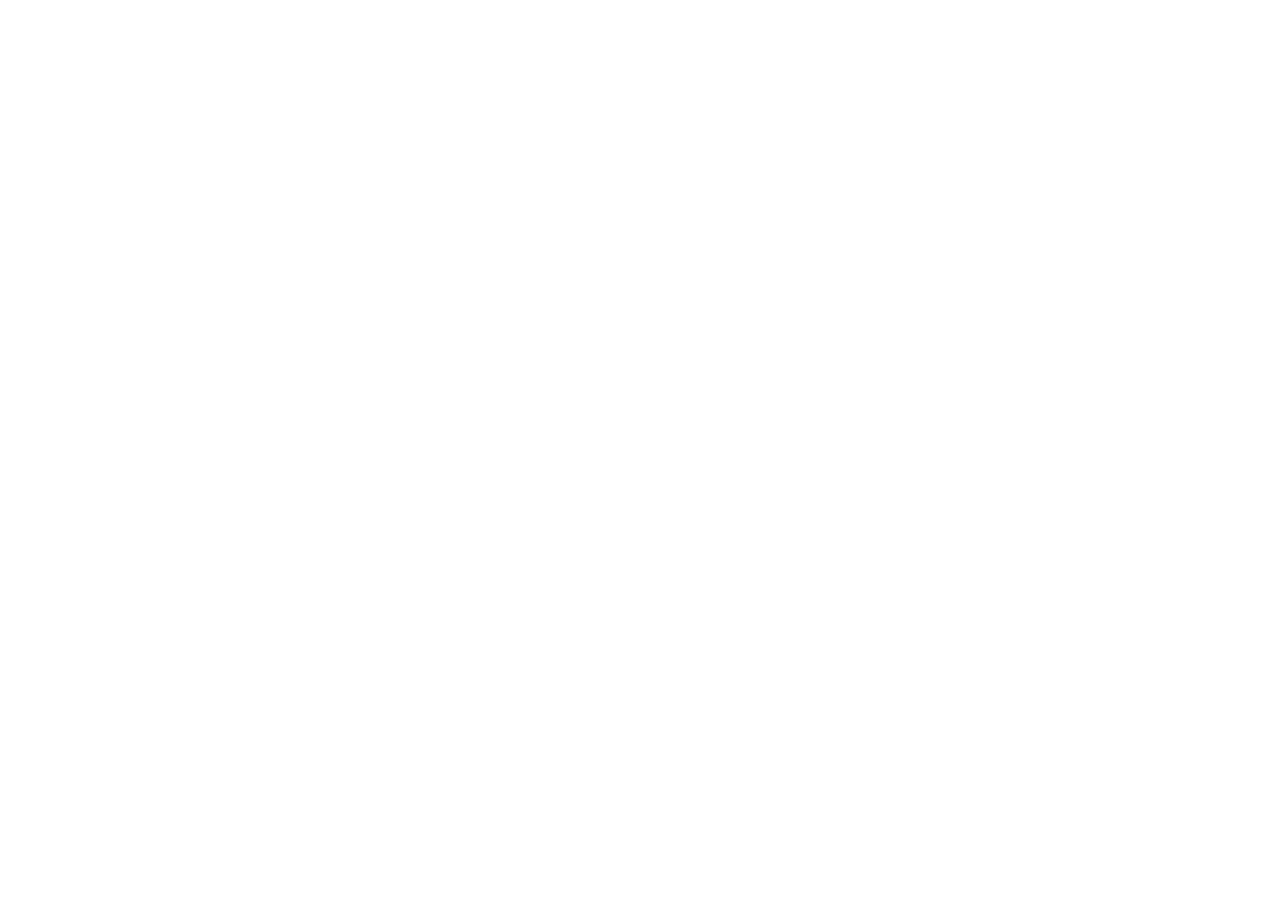
==== index.html @ 0e6d21e9 "primer ejercicio" ====
<!DOCTYPE html>
<html lang="es">

<head>

<!-- **************************  -->
<!-- **************************  -->
    <meta charset="UTF-8">
    <meta name="description" content="">
    <meta name="keywords" content="">
     <meta name="author" content="Jesus Miranda">
<!-- **************************  -->
<!-- **************************  -->
    <meta name="viewport" content="width=device-width, initial-scale=1.0">
    <meta name="robots" content="INDEX,FOLLOW">
<!-- **************************  -->
<!-- **************************  -->
    <link rel="stylesheet" href="assets/css/all.css">
    <link rel="stylesheet" href="assets/css/reset.css">
    <link rel="stylesheet" href="assets/css/responsive.css">
    <link rel="stylesheet" href="assets/css/estilos.css">
<!-- **************************  -->
<!-- **************************  -->    
<link rel="icon" type="image/png" href="">
<!-- **************************  -->
<!-- **************************  -->
    <title></title>

    
</head>
<body>
    
<!-- **************************  -->
<!-- **************************  -->
    <header>


    </header>


<!-- **************************  -->
<!-- **************************  -->
    <main>

    </main>


<!-- **************************  -->
<!-- **************************  -->
    <footer>


    </footer>



</body>
</html>
---- assets/css/responsive.css ----
@charset "UTF-8";

/************************************************************/
/************************  Sistema  *************************/
/***********************************************************/

.fila{
/*background-color: aqua;*/
width: 100%;
margin:0;
padding:0;
display: flex;
justify-content: center;
flex-wrap: wrap;
}

.contenedor1{
  /*  border: 1px solid red;*/
    width: 100%;
    display: flex;
    justify-content: space-between;
    flex-wrap: wrap;
    margin:0;
	padding:0;
}


.contenedor2{
/*    border: 1px solid red;*/
    width: 90%;
    display: flex;
    justify-content: space-between;
    flex-wrap: wrap;
    margin:0%;
	padding:0%;
}

div[class*="col-"]{
    /*background-color: lightpink;*/
    display: flex;
    justify-content:center;
    flex-wrap: wrap;
	margin:0%;
	padding:0%;
}

/************************************************************/
/************************  Celular  *************************/
/***********************************************************/


@media(max-width:320px)
{

.contenedor1
{
  width: 100%;
  flex-wrap: wrap;
  margin: 0;
}

.col-smarth-1 { flex: 0 1 8.33%;}
.col-smarth-2 {flex: 0 1 16.66%;}
.col-smarth-3 {flex: 0 1 25%;}
.col-smarth-4 {flex: 0 1 33.33%;}
.col-smarth-5 {flex: 0 1 41.66%;}
.col-smarth-6 {flex: 0 1 50%;}
.col-smarth-7 {flex: 0 1 58.33%;}
.col-smarth-8 {flex: 0 1 66.66%;}
.col-smarth-9 {flex: 0 1 75%;}
.col-smarth-10 {flex: 0 1 83.33%;}
.col-smarth-11 {flex: 0 1 91.66%;}
.col-smarth-12 {flex: 0 1 100%;}

}


@media(orientation: landscape){

  .contenedor1
  {
    width: 100%;
    flex-wrap: wrap;
  }

  .col-land-1 { flex: 0 1 8.33%;}
  .col-land-2 {flex: 0 1 16.66%;}
  .col-land-3 {flex: 0 1 25%;}
  .col-land-4 {flex: 0 1 33.33%;}
  .col-land-5 {flex: 0 1 41.66%;}
  .col-land-6 {flex: 0 1 50%;}
  .col-land-7 {flex: 0 1 58.33%;}
  .col-land-8 {flex: 0 1 66.66%;}
  .col-land-9 {flex: 0 1 75%;}
  .col-land-10 {flex: 0 1 83.33%;}
  .col-land-11 {flex: 0 1 91.66%;}
  .col-land-12 {flex: 0 1 100%;}

}


/************************************************************/
/************************  Tablet  *************************/
/***********************************************************/

@media(min-width:321px) and (max-width:468px)
{

  .contenedor1
  {
    width: 100%;
    flex-wrap: wrap;
  }

  .col-tab-small-1 { flex: 0 1 8.33%;}
  .col-tab-small-2 {flex: 0 1 16.66%;}
  .col-tab-small-3 {flex: 0 1 25%;}
  .col-tab-small-4 {flex: 0 1 33.33%;}
  .col-tab-small-5 {flex: 0 1 41.66%;}
  .col-tab-small-6 {flex: 0 1 50%;}
  .col-tab-small-7 {flex: 0 1 58.33%;}
  .col-tab-small-8 {flex: 0 1 66.66%;}
  .col-tab-small-9 {flex: 0 1 75%;}
  .col-tab-small-10 {flex: 0 1 83.33%;}
  .col-tab-small-11 {flex: 0 1 91.66%;}
  .col-tab-small-12 {flex: 0 1 100%}

}



@media(min-width:469px) and (max-width:568px)
{

  .contenedor1
  {
    width: 100%;
    flex-wrap: wrap;
  }

  .col-tablet-1 { flex: 0 1 8.33%;}
  .col-tablet-2 {flex: 0 1 16.66%;}
  .col-tablet-3 {flex: 0 1 25%;}
  .col-tablet-4 {flex: 0 1 33.33%;}
  .col-tablet-5 {flex: 0 1 41.66%;}
  .col-tablet-6 {flex: 0 1 50%;}
  .col-tablet-7 {flex: 0 1 58.33%;}
  .col-tablet-8 {flex: 0 1 66.66%;}
  .col-tablet-9 {flex: 0 1 75%;}
  .col-tablet-10 {flex: 0 1 83.33%;}
  .col-tablet-11 {flex: 0 1 91.66%;}
  .col-tablet-12 {flex: 0 1 100%;}
}



@media(min-width:569px) and (max-width:768px)
{

  .contenedor1
  {
    width: 100%;
    flex-wrap: wrap;
  }

  .col-tab-big-1 { flex: 0 1 8.33%;}
  .col-tab-big-2 {flex: 0 1 16.66%;}
  .col-tab-big-3 {flex: 0 1 25%;}
  .col-tab-big-4 {flex: 0 1 33.33%;}
  .col-tab-big-5 {flex: 0 1 41.66%;}
  .col-tab-big-6 {flex: 0 1 50%;}
  .col-tab-big-7 {flex: 0 1 58.33%;}
  .col-tab-big-8 {flex: 0 1 66.66%;}
  .col-tab-big-9 {flex: 0 1 75%;}
  .col-tab-big-10 {flex: 0 1 83.33%;}
  .col-tab-big-11 {flex: 0 1 91.66%;}
  .col-tab-big-12 {flex: 0 1 100%;}
}




@media(min-width:769px) and (max-width:1024px)
{

  .contenedor1
  {
    width: 100%;
    flex-wrap: wrap;
  }

  .col-1 { flex: 0 1 8.33%;}
  .col-2 {flex: 0 1 16.66%;}
  .col-3 {flex: 0 1 25%;}
  .col-4 {flex: 0 1 33.33%;}
  .col-5 {flex: 0 1 41.66%;}
  .col-6 {flex: 0 1 50%;}
  .col-7 {flex: 0 1 58.33%;}
  .col-8 {flex: 0 1 66.66%;}
  .col-9 {flex: 0 1 75%;}
  .col-10 {flex: 0 1 83.33%;}
  .col-11 {flex: 0 1 91.66%;}
  .col-12 {flex: 0 1 100%;}

}


@media(min-width:1025px)
{

  .contenedor1
  {
    width: 100%;
    flex-wrap: wrap;
  }

  .col-full-1 { flex: 0 1 8.33%;}
  .col-full-2 {flex: 0 1 16.66%;}
  .col-full-3 {flex: 0 1 25%;}
  .col-full-4 {flex: 0 1 33.33%;}
  .col-full-5 {flex: 0 1 41.66%;}
  .col-full-6 {flex: 0 1 50%;}
  .col-full-7 {flex: 0 1 58.33%;}
  .col-full-8 {flex: 0 1 66.66%;}
  .col-full-9 {flex: 0 1 75%;}
  .col-full-10 {flex: 0 1 83.33%;}
  .col-full-11 {flex: 0 1 91.66%;}
  .col-full-12 {flex: 0 1 100%;}

}
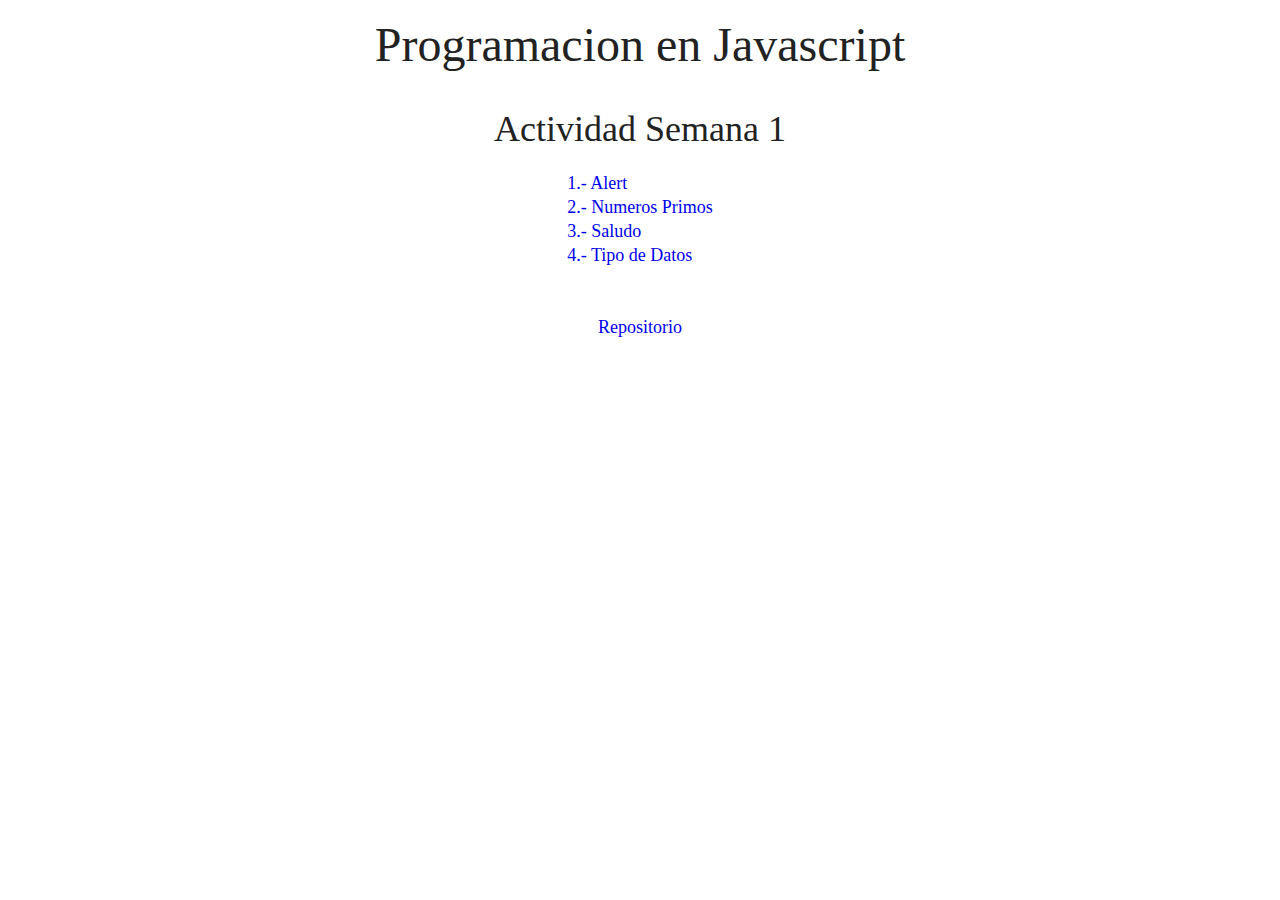
==== commit bc33d8aa: "repositorio & menu" ====
--- a/index.html
+++ b/index.html
@@ -8,7 +8,7 @@
     <meta charset="UTF-8">
     <meta name="description" content="">
     <meta name="keywords" content="">
-     <meta name="author" content="Jesus Miranda">
+    <meta name="author" content="Jesus Miranda">
 <!-- **************************  -->
 <!-- **************************  -->
     <meta name="viewport" content="width=device-width, initial-scale=1.0">
@@ -24,7 +24,7 @@
 <link rel="icon" type="image/png" href="">
 <!-- **************************  -->
 <!-- **************************  -->
-    <title></title>
+    <title>Programacion en Javascript</title>
 
     
 </head>
@@ -33,7 +33,16 @@
 <!-- **************************  -->
 <!-- **************************  -->
     <header>
-
+        <section class="fila" >
+            <div class="contenedor1">
+                <div class="col-full-12 col-12 col-tab-big-12 col-tablet-12 col-tab-small-12 col-land-12 col-smarth-12">
+                    <h1>Programacion en Javascript</h1>
+                </div>
+                <div class="col-full-12 col-12 col-tab-big-12 col-tablet-12 col-tab-small-12 col-land-12 col-smarth-12">
+                    <h2>Actividad Semana 1</h2>
+                </div>
+            </div>
+        </section>
 
     </header>
 
@@ -41,14 +50,33 @@
 <!-- **************************  -->
 <!-- **************************  -->
     <main>
-
+        <section class="fila" >
+            <div class="contenedor1">
+                <div class="col-full-12 col-12 col-tab-big-12 col-tablet-12 col-tab-small-12 col-land-12 col-smarth-12">
+                    <ul>
+                        <li><a href="alert.html">1.- Alert</a></li>
+                        <li><a href="primos.html">2.- Numeros Primos</a></li>
+                        <li><a href="saludo.html">3.- Saludo</a></li>
+                        <li><a href="tipos.html">4.- Tipo de Datos</a></li>
+                    </ul>
+                    
+                                        
+                </div>
+            </div>
+        </section>
     </main>
 
 
 <!-- **************************  -->
 <!-- **************************  -->
     <footer>
-
+        <section class="fila" >
+            <div class="contenedor1">
+                <div class="col-full-12 col-12 col-tab-big-12 col-tablet-12 col-tab-small-12 col-land-12 col-smarth-12">
+                    <a href="https://github.com/JesusMirandaEspino/Programacion-en-javascript">Repositorio</a>
+                </div>
+            </div>
+        </section>
 
     </footer>
 
--- a/assets/css/estilos.css
+++ b/assets/css/estilos.css
@@ -0,0 +1,54 @@
+h1{
+    font-size:48px;
+    margin: 21px;
+}
+
+
+h2{
+    font-size:36px;
+    margin: 21px;
+}
+
+
+.numero-primo{
+    font-size:18px;
+    margin: 12px;
+}
+
+.span-tipo{
+    font-size:18px;
+    font-weight: bold;
+    margin-right: 6px;
+}
+S
+.span-typeof{
+    font-size:15px;
+    font-weight: bold;
+    margin-right: 6px;
+    margin-left: 12px;
+}
+
+.tipo-container div{
+    margin: 12px auto;
+}
+
+a{
+    font-size:18px;
+    margin: 6px 0px;
+}
+
+li{
+    margin: 6px 0px;
+    font-size:18px;
+}
+
+.span-typeof{
+    margin-left:12px;
+    margin-right:6px;
+    font-weight: 600;
+}
+
+
+footer{
+    margin-top:42px;
+}